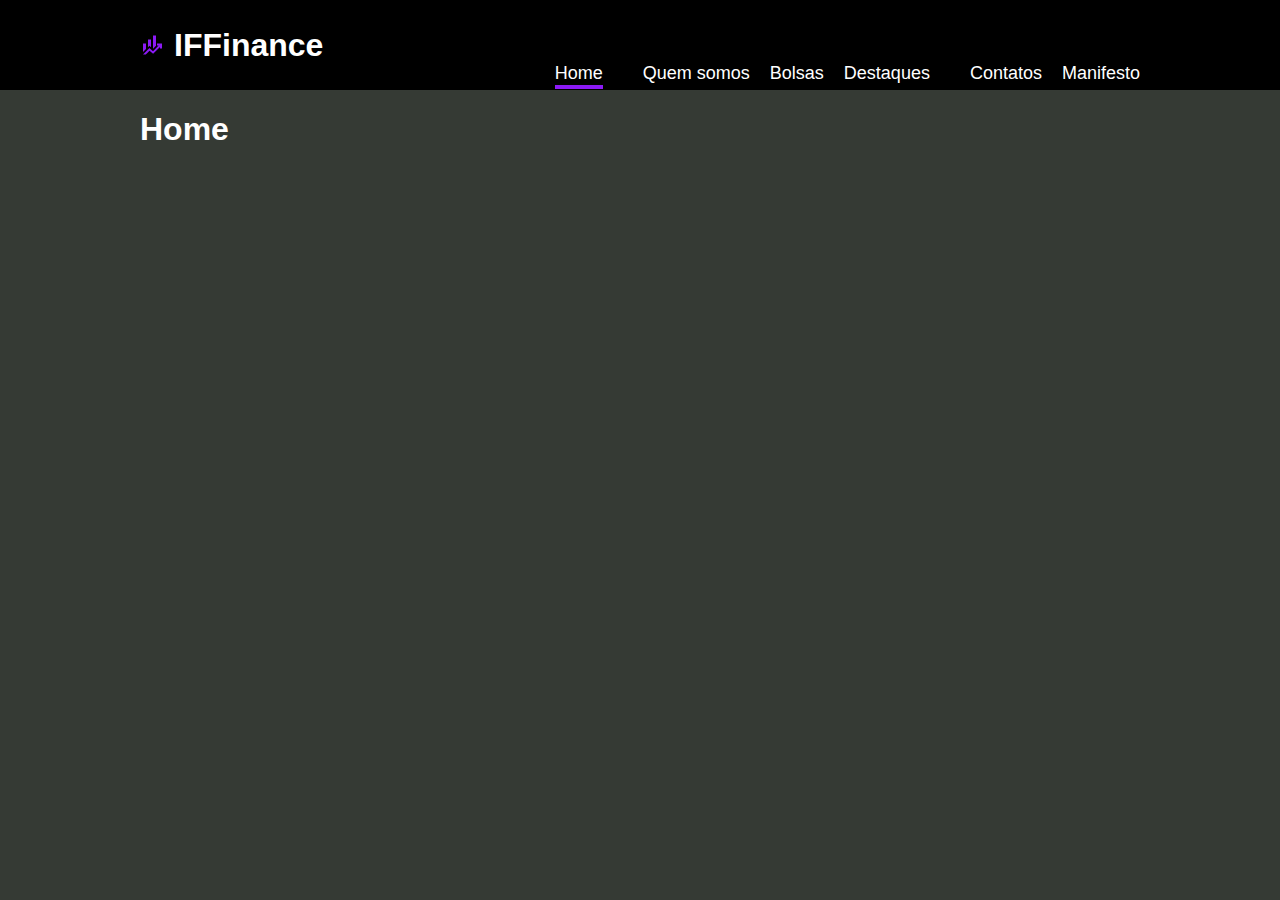
==== index.html @ 014a094c "Protótipo básico de site utilizando html e css, realizado em aula de desenvolvmento web I" ====
<!DOCTYPE html>
<html lang="pt-BR">

 <head>
    <meta charset="UTF-8">
    <meta name="viewport" content="width=device-width, initial-scale=1.0">  
    <link rel="stylesheet" href="if_finance.css">
    <link rel="stylesheet"
href="https://fonts.googleapis.com/css?family=Allerta+Stencil">
    <style>
        @import url('https://fonts.googleapis.com/css2?family=Comic+Neue:ital,wght@0,300;0,400;0,700;1,300;1,400;1,700&display=swap');
        </style>
        <Title> IF Finances </Title>
 </head>
    <body>  
      
        <style> 
            body {
              font-family: "Sofia", sans-serif;
            
            }
        </style>
    <header>
        <div class="wrapper">
            <div id="logo">
                <a href="./index.html">
                 <img src="./img/logo.svg" alt="Logo IF Finance">
                    <h1>IF</span>Finance</h1>
                </a>
            
                </div>
            <nav>
                <ul>
                    <li><a class="active" href="index.html">Home</li>
                        <li><a href="./quem_somos.html">Quem somos</a></li>
                    <li><a href="./bolsas.html">Bolsas</a></li>
                    <li><a href="./destaques.html">Destaques</li>
                    <li><a href="./contatos.html">Contatos</a></li>
                    <li><a href="./Manifesto Comunista.html">Manifesto</a></li>
                </ul>
            </nav>
        </div>
    </header> 
<main>

<div class="wrapper">

    <h1>Home</h1>
    
</div>

</main>










    </body>

</html>
---- if_finance.css ----
html, body{
    margin: 0;
    padding: 0;
    font-family: 'Fantasy', 'Lucida Sans Unicode', 'Lucida Grande', 'Lucida Sans', Arial, sans-serif;
}

body{
    background-color: #353a34;
}

header  {
    height: 90px;
    background-color: #000
}

.wrapper{
    width: 1000px;
    margin: 0 auto;
}

header .wrapper{
    display: flex;
    justify-content: space-between;
    align-items: center;
    height: 100%;
}


#logo{
    width: 150px;
   
}

#logo a{
    display: flex;
    gap: 10px;
    text-decoration: none;
}

nav{
    
    height: 0px;
    
    
}
nav ul{
display: flex;
list-style-type: none;
padding: 0;
gap: 20px   ;
color: white;
font-size: 18px;

}

#logo h1 {
 margin: 0;
 color: white;

}

header .wrapper{
    display: flex;
    justify-content: space-between;
    align-items: center;
    height: 90px;
}

#logo h1 span{
    color:#8c1af6;
}
.

nav ul{
    display: flex;
    list-style-type: none;
    padding: 0;
    color: #FFF;
    font-size: 18px;
}


header nav ul li a{
    color: #FFF;
    text-decoration: none;
    padding: 2px 0;
  
    
}


header nav ul li a:hover{
    color: #cdcdcd;
    border-bottom: 2px solid #8c1af6;
}


.active {
    border-bottom: 4px solid #8c1af6;
}

.active:hover {
    border-bottom: 4px solid #8c1af6;
}

main{
    color: #FFF;
}
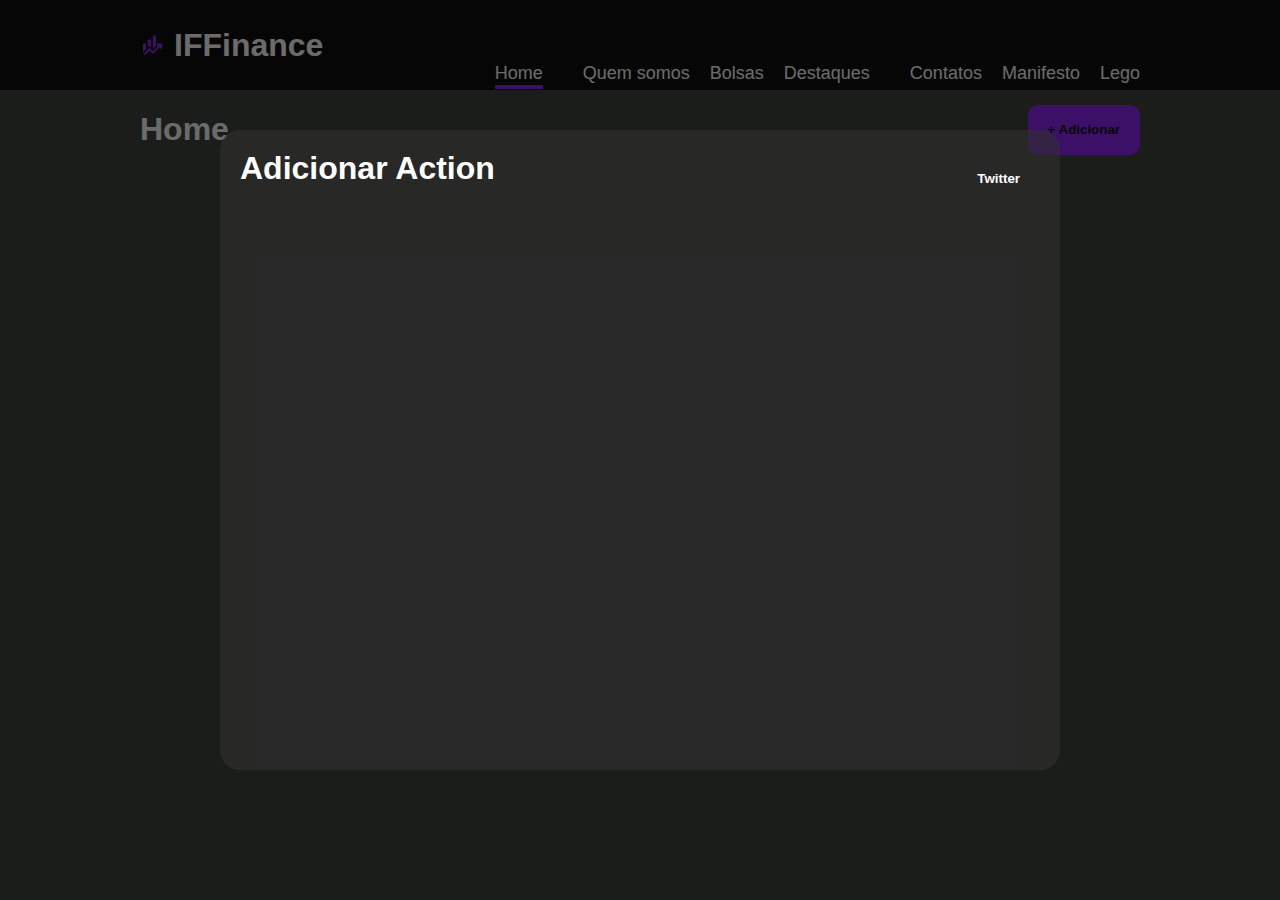
==== commit 4329852a: "Adição de um modal no Index e implementações no mesmo via JavaScript" ====
--- a/index.html
+++ b/index.html
@@ -10,6 +10,50 @@
     <style>
         @import url('https://fonts.googleapis.com/css2?family=Comic+Neue:ital,wght@0,300;0,400;0,700;1,300;1,400;1,700&display=swap');
         </style>
+
+
+<script>
+    const nome = "Arthur"
+    const sobreNome = "Morais"
+    const nomecompleto = nome + " " + sobreNome
+
+    const campoEscolhido = 'altura'
+
+    function nomeCompleto (nome, sobreNome){
+       
+       
+       
+        return`${nome} ${sobreNome}` 
+
+    }
+
+    const nmcompleto = (nome, sobreNome) => {}
+
+
+
+
+    const user = {
+        nome: "Paulinho",
+        sobreNome: "da Silva",
+        email: "paulo@gmail.com",
+        altura: 1.79,
+        id: 19,
+        'Nome Completo': 'Paulo da Silva',
+        idAdmins: [4, 20, 30, 33],
+        endereco: {
+            rua: "Rua dos Bobos",
+            numero: 0
+        },
+        sobrenome: () => {
+            return nome
+        }
+    }
+    const idAdmins = [1, 5, 10, 80, {rua: 'Dos Bodos', numero: 0}]
+
+    console.log(`Olá ${nomeCompleto(user.nome, user.sobreNome)}, seja bem-vindo! ${idAdmins[4].numero}`)
+</script>
+
+
         <Title> IF Finances </Title>
  </head>
     <body>  
@@ -37,6 +81,7 @@
                     <li><a href="./destaques.html">Destaques</li>
                     <li><a href="./contatos.html">Contatos</a></li>
                     <li><a href="./Manifesto Comunista.html">Manifesto</a></li>
+                    <li><a href="./Lego.html">Lego</a></li>
                 </ul>
             </nav>
         </div>
@@ -44,22 +89,25 @@
 <main>
 
 <div class="wrapper">
+   <div class="CentralizandoHome">
+    <h1>Home</h1>   
+    <button style="height: 50px; border-radius: 10px;" onclick="openModal()" >+ Adicionar</button>
+  </div>
+</div>
+</main>
+ <div class="modal" onclick="closeModal()">
 
-    <h1>Home</h1>
-    
+    <main>
+        <header class="CentralizandoHome">
+            <h1>Adicionar Action</h1>
+            <button onclick= "closeModal()">Twitter</button>
+        </header>
+
+        <form></form>        
+    </main>
+
 </div>
 
-</main>
-
-
-
-
-
-
-
-
-
-
     </body>
-
+<script src="./Js/index.js"></script>
 </html>--- a/if_finance.css
+++ b/if_finance.css
@@ -4,18 +4,22 @@
     font-family: 'Fantasy', 'Lucida Sans Unicode', 'Lucida Grande', 'Lucida Sans', Arial, sans-serif;
 }
 
-body{
-    background-color: #353a34;
-}
 
 header  {
     height: 90px;
     background-color: #000
 }
 
+
+body {
+  background-color: #353a34;
+  
+   }    
+
 .wrapper{
     width: 1000px;
     margin: 0 auto;
+   
 }
 
 header .wrapper{
@@ -69,7 +73,7 @@
 #logo h1 span{
     color:#8c1af6;
 }
-.
+
 
 nav ul{
     display: flex;
@@ -105,4 +109,149 @@
 
 main{
     color: #FFF;
+}
+
+#manifesto {
+background-color: red;
+    text-align: justify;
+    text-justify: inter-word;
+   background-image: url('https://imgur.com/Oeqmfel.jpeg');
+   background-repeat: no-repeat;
+  color: #ffffff;
+   font-style: italic;
+}
+
+
+
+table {
+    
+    border-collapse: collapse;
+    margin: 5% 5%;
+}
+
+th, td {
+    padding: 20px;
+}
+
+tr:nth-child(even) {
+    background-color: #3e3e3e;
+}
+tr:nth-child(odd) {
+    background-color: #5a5a5a;
+}
+
+tr:nth-child(1){
+    background-color: #3a3a3a;
+}
+
+tr:nth-child(2){
+    background-color: #2c2c2c;
+}
+
+.tb-first-column{
+    background-color: #111111;
+}
+
+.tb-border-right{
+    border-right: 1px solid #5a5a5a;
+}
+
+form{
+    display: flex;
+    flex-direction: column;
+    gap: 10px;
+    width: 50%;
+}
+
+fieldset{
+    border: 1px solid #2c2c2c;
+    border-radius: 20px;
+}
+
+fieldset:first-child{
+    display: flex;
+    flex-direction: column;
+}
+
+input[type=text], input[type=password], select, textarea{
+    padding: 3px 8px;
+    border-radius: 10px;
+    background-color: #737070;
+    border: none;
+    margin: 5px 0 10px 0;
+    color: #FFF;
+    font-size: 16px;
+}
+
+select{
+    width: fit-content;
+}
+
+input[type=submit], button{
+ 
+    background-color: #8c1af6;
+    border-radius: 20px;
+    padding: 10px 20px;
+    border: none;
+    font-weight: bold;
+    cursor: pointer;
+}
+
+input[type=submit]:hover, button:hover{
+    background-color: #7c16db;
+}
+
+#desafio{
+    width: 400px;
+    height: 400px;
+    margin: 0 auto;
+    background-color:  rgb(172, 40, 40);
+}
+
+.CentralizandoHome{
+display: flex;
+justify-content: space-between;
+align-items: center;
+
+}
+
+.modal{
+    background: #0a0a0a9a;
+    position: absolute; /*Fica "acima" do restante*/
+
+    top: 0;
+    right: 0;
+    bottom: 0;
+    left: 0;
+
+    display: flex;
+    justify-content: center;
+    align-items: center;
+}
+
+.modal main{
+    width: 800px;
+    height: 600px;
+    background: #303030a1;
+    border-radius: 20px;
+    padding: 20px;
+}
+
+.modal main header{
+    background: none;
+    height: auto;
+}
+
+.modal main h1{
+    margin: 0 0 20px 0;
+}
+
+.modal main header button{
+    background: none;
+    color: #FFF;
+
+}
+
+.modal main header button:hover{
+    background: #0000008a;
 }